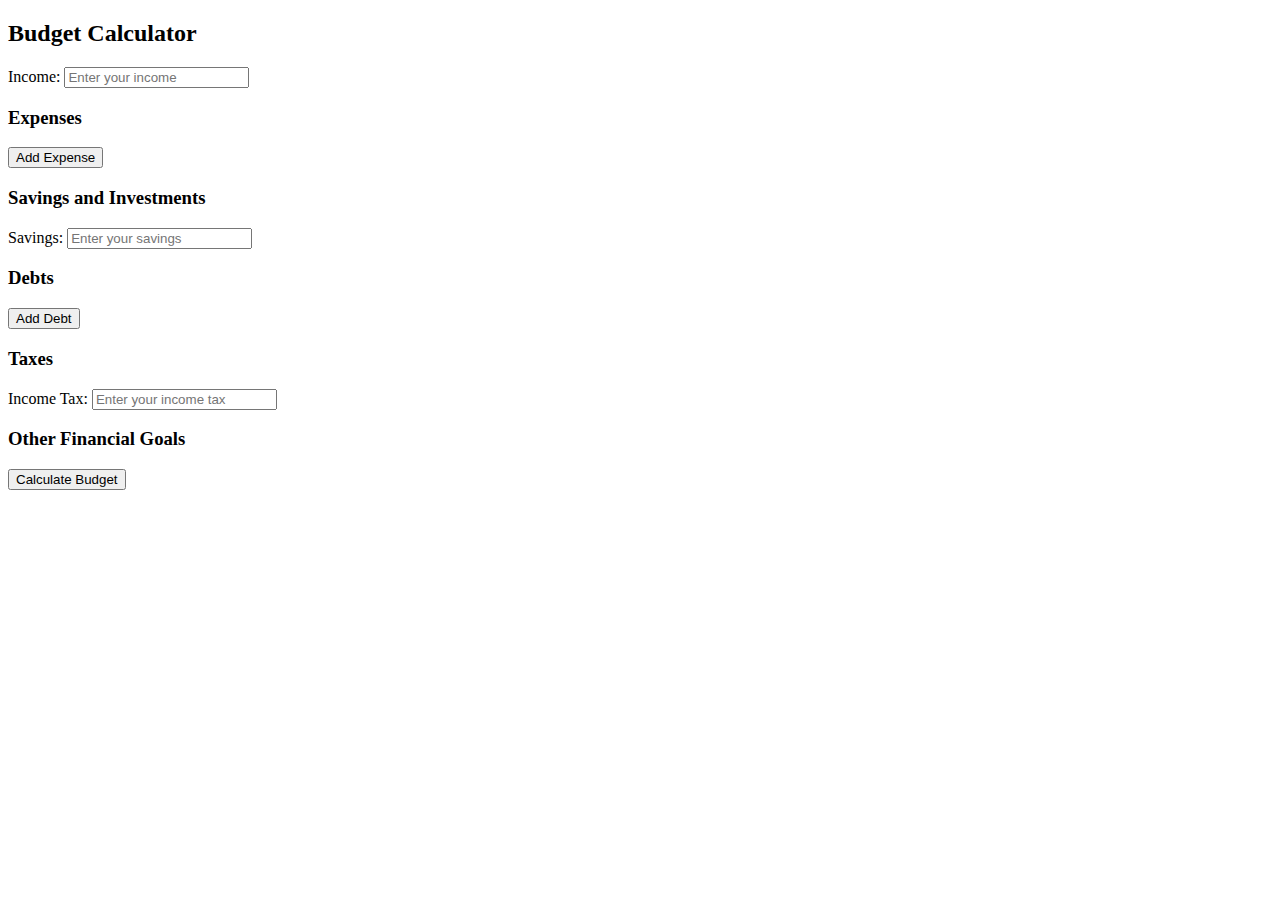
==== calculator.html @ b1bcb6e3 "Create calculator.html" ====
<!DOCTYPE html>
<html lang="en">
<head>
    <meta charset="UTF-8">
    <meta name="viewport" content="width=device-width, initial-scale=1.0">
    <title>Budget Calculator</title>
    <style>
        /* Add your CSS styling here */
    </style>
</head>
<body>
    <h2>Budget Calculator</h2>
    <form id="budgetForm">
        <label for="income">Income:</label>
        <input type="number" id="income" name="income" placeholder="Enter your income" required>
        
        <h3>Expenses</h3>
        <div id="expensesContainer">
            <!-- JavaScript will dynamically add expense fields -->
        </div>
        <button type="button" onclick="addExpenseField()">Add Expense</button>
        
        <h3>Savings and Investments</h3>
        <label for="savings">Savings:</label>
        <input type="number" id="savings" name="savings" placeholder="Enter your savings">
        
        <h3>Debts</h3>
        <div id="debtsContainer">
            <!-- JavaScript will dynamically add debt fields -->
        </div>
        <button type="button" onclick="addDebtField()">Add Debt</button>
        
        <h3>Taxes</h3>
        <label for="incomeTax">Income Tax:</label>
        <input type="number" id="incomeTax" name="incomeTax" placeholder="Enter your income tax">
        <!-- Add other tax fields as needed -->
        
        <h3>Other Financial Goals</h3>
        <!-- Add fields for emergency fund, retirement planning, education funding, etc. -->
        
        <button type="submit">Calculate Budget</button>
    </form>

    <script>
        // JavaScript functions to dynamically add expense and debt fields
        function addExpenseField() {
            var expensesContainer = document.getElementById('expensesContainer');
            var input = document.createElement('input');
            input.type = 'number';
            input.name = 'expense';
            input.placeholder = 'Enter expense';
            expensesContainer.appendChild(input);
            expensesContainer.appendChild(document.createElement('br'));
        }

        function addDebtField() {
            var debtsContainer = document.getElementById('debtsContainer');
            var input = document.createElement('input');
            input.type = 'number';
            input.name = 'debt';
            input.placeholder = 'Enter debt';
            debtsContainer.appendChild(input);
            debtsContainer.appendChild(document.createElement('br'));
        }
    </script>
</body>
</html>
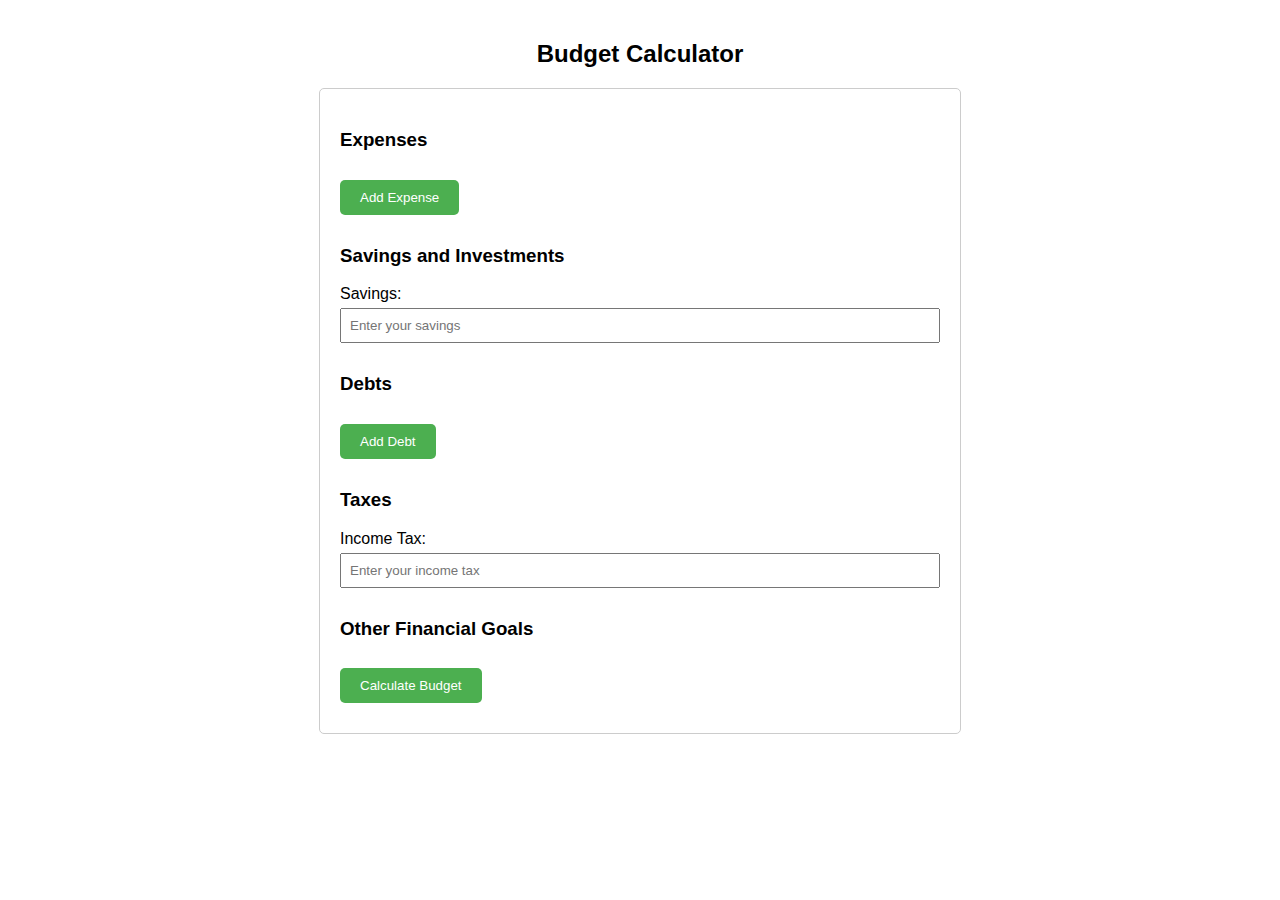
==== commit 76708b10: "Update calculator.html" ====
--- a/calculator.html
+++ b/calculator.html
@@ -4,42 +4,97 @@
     <meta charset="UTF-8">
     <meta name="viewport" content="width=device-width, initial-scale=1.0">
     <title>Budget Calculator</title>
+
     <style>
-        /* Add your CSS styling here */
+        body{
+            font-family: Arial, Helvetica, sans-serif;
+            margin: 0;
+            padding: 20px;
+        }
+    
+        h2{
+            text-align: center;
+        }
+    
+        form{
+            max-width: 600px;
+            margin: 0 auto;
+            padding: 20px;
+            border: 1px solid #ccc;
+            border-radius: 5px;
+        }
+    
+        label{
+            display: block;
+            margin-bottom: 5px;
+        }
+    
+        input[type="number"]{
+            width: 100%;
+            padding: 8px;
+            margin-bottom: 10px;
+            box-sizing: border-box;
+        }
+    
+        button{
+            padding: 10px 20px;
+            background-color: #4caf50;
+            color: white;
+            border: none;
+            border-radius: 5px;
+            cursor: pointer;
+            display: inline-block;
+            margin: 10px auto;
+        }
+    
+        button:hover{
+            background-color: #45a049;
+        }
+    
+        h3{
+            margin-top: 20px;
+        }
+    
+        #expensesContainer, #debtsContainer{
+            margin-bottom: 10px;
+        }
     </style>
 </head>
 <body>
     <h2>Budget Calculator</h2>
-    <form id="budgetForm">
-        <label for="income">Income:</label>
-        <input type="number" id="income" name="income" placeholder="Enter your income" required>
-        
-        <h3>Expenses</h3>
-        <div id="expensesContainer">
-            <!-- JavaScript will dynamically add expense fields -->
-        </div>
-        <button type="button" onclick="addExpenseField()">Add Expense</button>
-        
-        <h3>Savings and Investments</h3>
-        <label for="savings">Savings:</label>
-        <input type="number" id="savings" name="savings" placeholder="Enter your savings">
-        
-        <h3>Debts</h3>
-        <div id="debtsContainer">
-            <!-- JavaScript will dynamically add debt fields -->
-        </div>
-        <button type="button" onclick="addDebtField()">Add Debt</button>
-        
-        <h3>Taxes</h3>
-        <label for="incomeTax">Income Tax:</label>
-        <input type="number" id="incomeTax" name="incomeTax" placeholder="Enter your income tax">
-        <!-- Add other tax fields as needed -->
-        
-        <h3>Other Financial Goals</h3>
-        <!-- Add fields for emergency fund, retirement planning, education funding, etc. -->
-        
-        <button type="submit">Calculate Budget</button>
-    </form>
+    <section class="budgetcalculator">
+        <form id="budgetForm">
+            <!-- <label for="income">Income:</label>
+            <input type="number" id="income" name="income" placeholder="Enter your income" required> -->
+            
+            <h3>Expenses</h3>
+            <div id="expensesContainer">
+                <!-- JavaScript will dynamically add expense fields -->
+            </div>
+            <button type="button" onclick="addExpenseField()">Add Expense</button>
+            
+            <h3>Savings and Investments</h3>
+            <label for="savings">Savings:</label>
+            <input type="number" id="savings" name="savings" placeholder="Enter your savings">
+            
+            <h3>Debts</h3>
+            <div id="debtsContainer">
+                <!-- JavaScript will dynamically add debt fields -->
+            </div>
+            <button type="button" onclick="addDebtField()">Add Debt</button>
+            
+            <h3>Taxes</h3>
+            <label for="incomeTax">Income Tax:</label>
+            <input type="number" id="incomeTax" name="incomeTax" placeholder="Enter your income tax">
+            <!-- Add other tax fields as needed -->
+            
+            <h3>Other Financial Goals</h3>
+            <!-- Add fields for emergency fund, retirement planning, education funding, etc. -->
+            
+            <button type="submit">Calculate Budget</button>
+        </form>
+    </section>
+    
 
     <script>
         // JavaScript functions to dynamically add expense and debt fields
